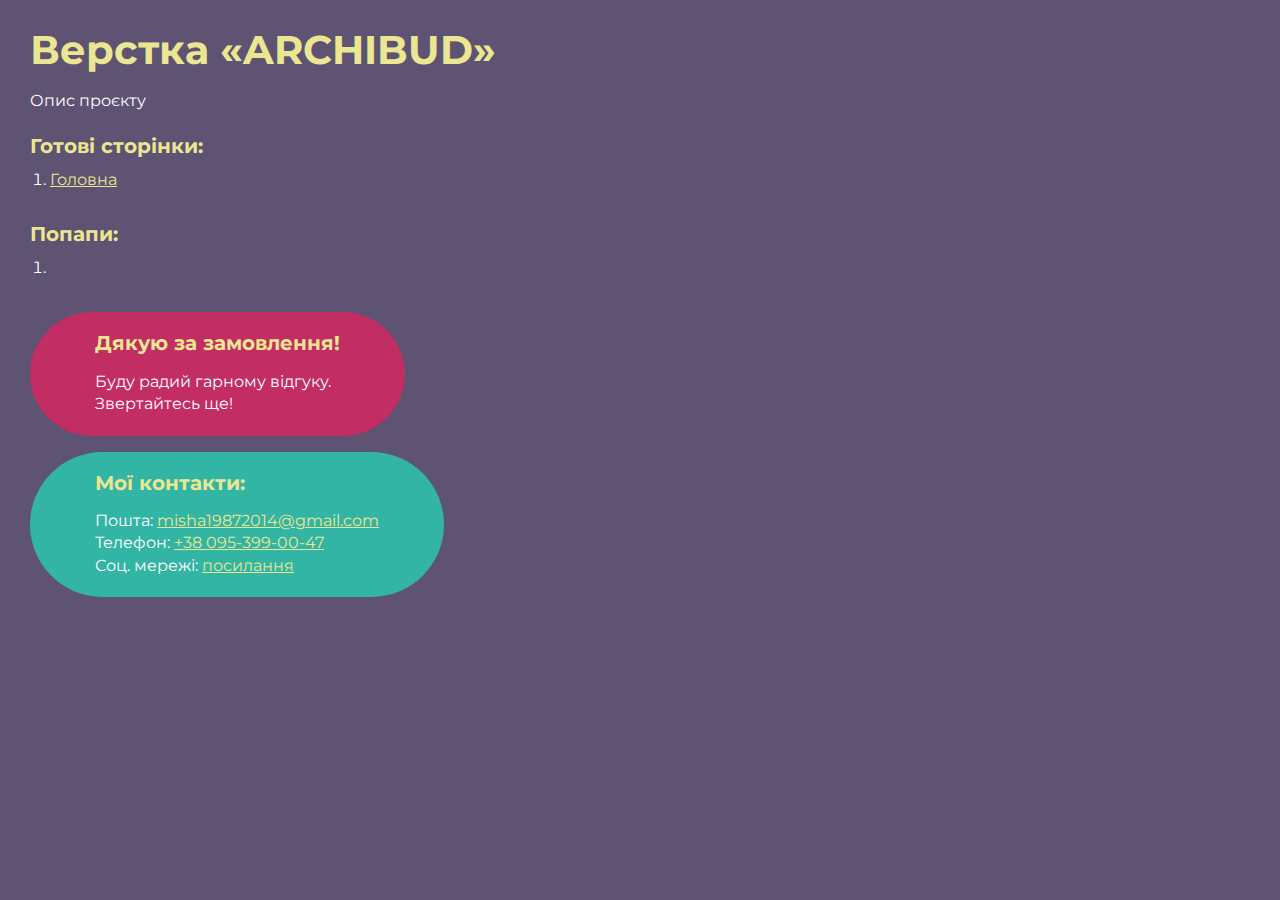
==== index.html @ 92a3b4cd "Add files via upload" ====
<!DOCTYPE html>
<html>

<head>
	<meta charset="UTF-8">
	<meta name="viewport" content="width=device-width, initial-scale=1.0">
	<title>Верстка «Archibud»</title>
</head>

<body>
	<div class="rootpage">
		<h1>Верстка «ARCHIBUD»</h1>
		<div class="rootpage__info">
			Опис проєкту
		</div>
		<h2>Готові сторінки:</h2>
		<ol class="rootpage__list">
			<li><a target="_blank" href="home.html">Головна</a></li>
		</ol>
		<h2>Попапи:</h2>
		<ol class="rootpage__list">
			<li><a target="_blank" href="home.html#"></a></li>
		</ol>
		<div class="rootpage__tnx">
			<h2>Дякую за замовлення!</h2>
			<p>Буду радий гарному відгуку.</p>
			<p>Звертайтесь ще!</p>
		</div>
		<div class="rootpage__contacts">
			<h2>Мої контакти:</h2>
			<p>Пошта: <a href="mailto:misha19872014@gmail.com">misha19872014@gmail.com</a></p>
			<p>Телефон: <a href="tel:380953990047">+38 095-399-00-47</a></p>
			<p>Соц. мережі: <a href="">посилання</a></p>
		</div>
	</div>
</body>
<style>
	@charset "UTF-8";
	@import url("https://fonts.googleapis.com/css?family=Montserrat:regular,700&display=swap");

	*,
	*::before,
	*::after {
		padding: 0px;
		margin: 0px;
		border: 0px;
		box-sizing: border-box;
	}

	html,
	body {
		height: 100%;
		margin: 0;
		padding: 0;
		min-width: 320px;
		width: 100%;
		color: #fff;
		background-color: #5e5373;
	}

	body {
		font-family: Montserrat;
		font-size: 100%;
		line-height: 1;
		font-size: 1rem;
	}

	a {
		text-decoration: underline;
		color: #ebe691
	}

	a:visited {
		text-decoration: underline;
		color: #aaa768;
	}

	a:hover {
		text-decoration: none;
	}

	ul li {
		list-style: none;
	}

	img {
		vertical-align: top;
	}

	.wrapper {
		width: 100%;
		min-height: 100%;
		overflow: hidden;
	}

	.rootpage {
		padding: 30px;
		display: flex;
		flex-direction: column;
		align-items: flex-start;
	}

	@media (max-width: 767px) {
		.rootpage {
			padding: 30px 15px;
		}
	}

	h1 {
		color: #ebe691;
		font-size: 2.5rem;
		margin: 0px 0px 1.25rem 0px;
	}

	@media (max-width: 767px) {
		h1 {
			font-size: 1.85rem;
			margin: 0px 0px 1.25rem 0px;
		}
	}

	h2 {
		color: #ebe691;
		font-size: 1.25rem;
		margin: 0px 0px 1rem 0px;
	}

	@media (max-width: 767px) {
		h2 {
			font-size: 1.125rem;
			margin: 0px 0px 1rem 0px;
		}
	}

	.rootpage__info {
		line-height: 140%;
		margin: 0px 0px 1.5rem 0px;
	}

	.rootpage__list {
		margin: 0px 0px 2.25rem 1.25rem;
	}

	.rootpage__list li:not(:last-child) {
		margin: 0px 0px 15px 0px;
	}

	.rootpage__contacts,
	.rootpage__tnx {
		border-radius: 200px;
		padding: 20px 65px;
		line-height: 140%;
	}

	@media (max-width: 767px) {

		.rootpage__contacts,
		.rootpage__tnx {
			border-radius: 40px;
			padding: 20px;
		}
	}

	.rootpage__contacts {
		background: #32b5a4;

	}

	.rootpage__contacts a {
		color: #ebe691;
	}

	.rootpage__tnx {
		background: #c22d63;
		margin: 0px 0px 1rem 0px;
	}
</style>

</html>
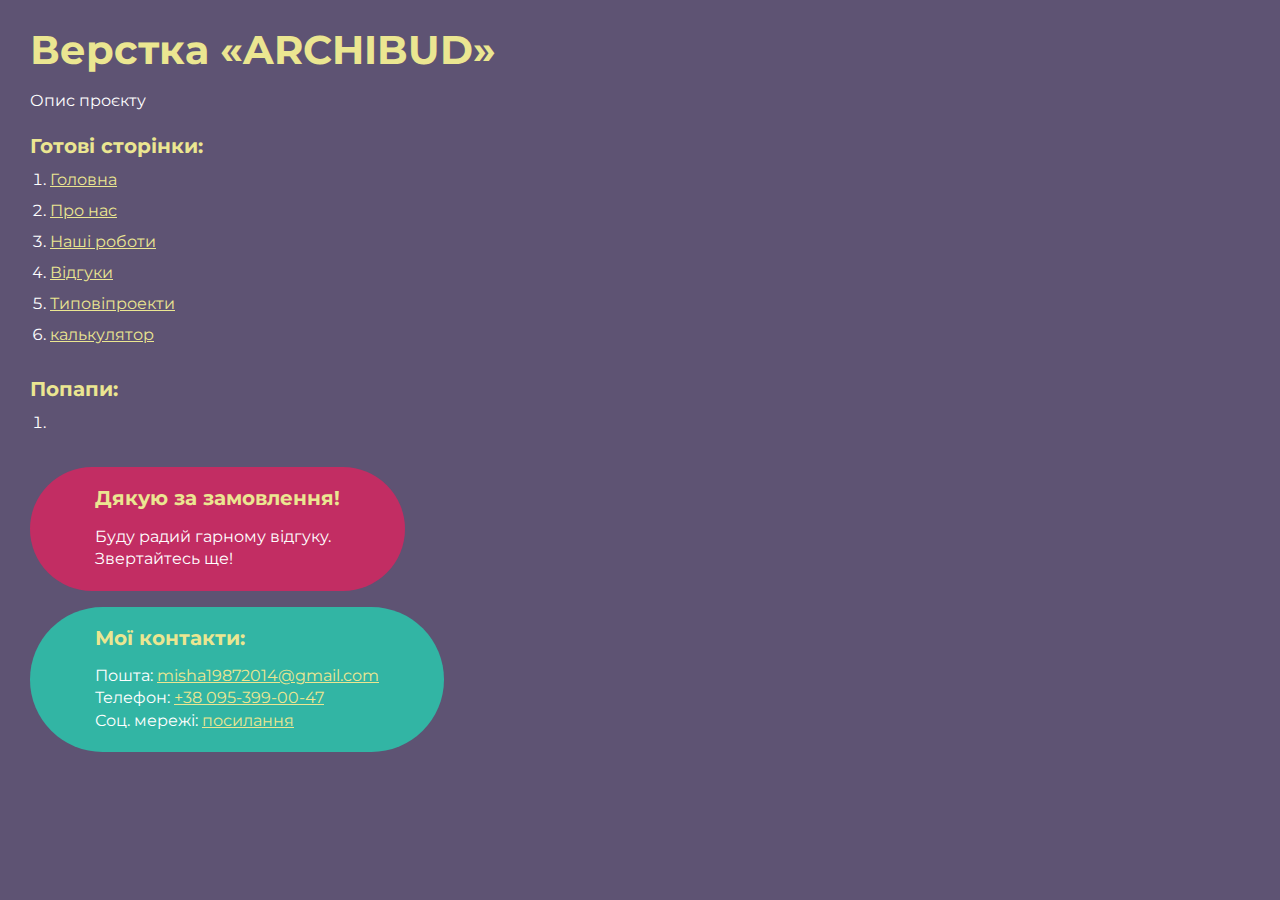
==== commit e1b6071f: "Add files via upload" ====
--- a/index.html
+++ b/index.html
@@ -16,6 +16,11 @@
 		<h2>Готові сторінки:</h2>
 		<ol class="rootpage__list">
 			<li><a target="_blank" href="home.html">Головна</a></li>
+			<li><a target="_blank" href="about.html">Про нас</a></li>
+			<li><a target="_blank" href="work.html">Наші роботи</a></li>
+			<li><a target="_blank" href="reviews.html">Відгуки</a></li>
+			<li><a target="_blank" href="project.html">Типовіпроекти</a></li>
+			<li><a target="_blank" href="calc.html">калькулятор</a></li>
 		</ol>
 		<h2>Попапи:</h2>
 		<ol class="rootpage__list">
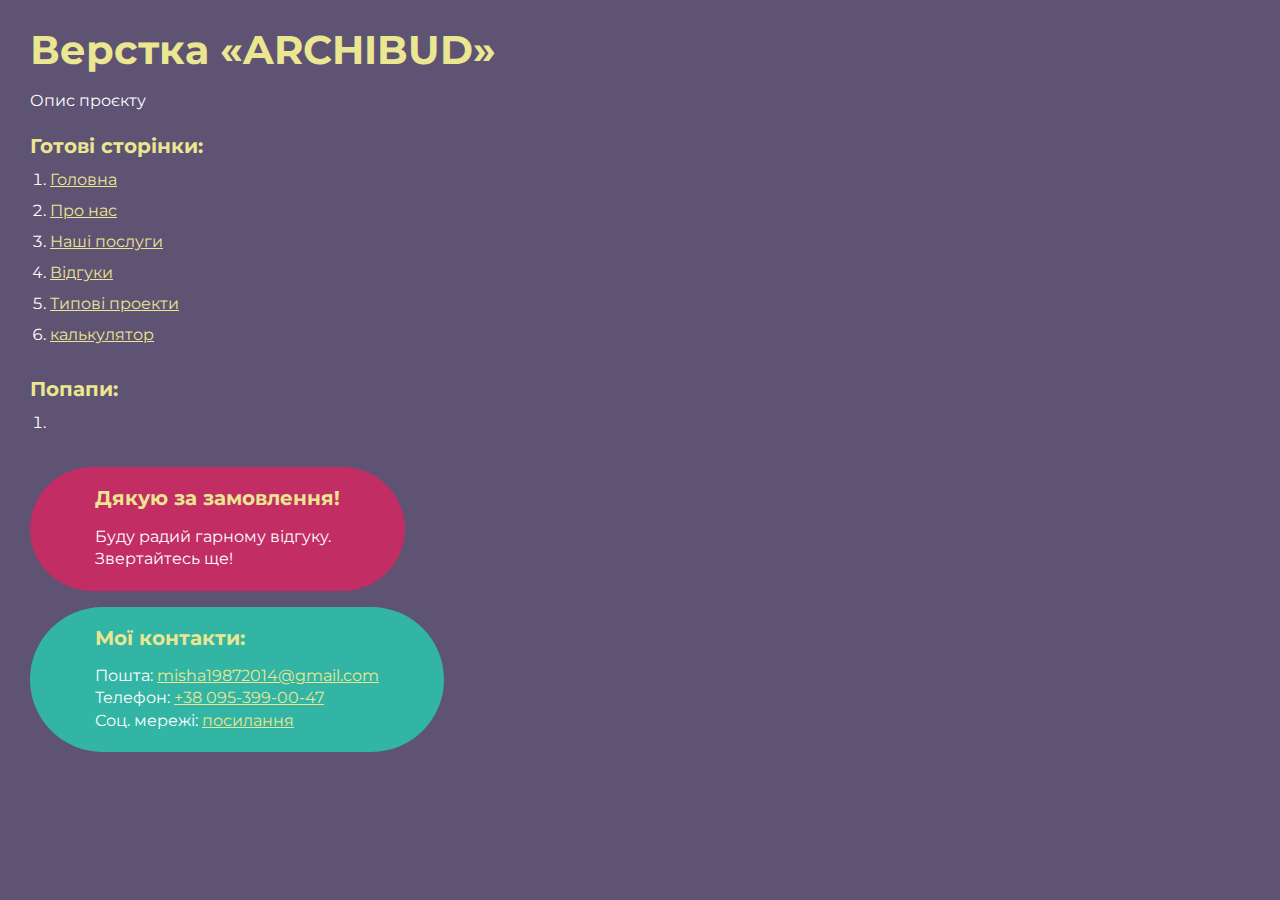
==== commit dc557a9d: "Add files via upload" ====
--- a/index.html
+++ b/index.html
@@ -17,9 +17,9 @@
 		<ol class="rootpage__list">
 			<li><a target="_blank" href="home.html">Головна</a></li>
 			<li><a target="_blank" href="about.html">Про нас</a></li>
-			<li><a target="_blank" href="work.html">Наші роботи</a></li>
+			<li><a target="_blank" href="work.html">Наші послуги</a></li>
 			<li><a target="_blank" href="reviews.html">Відгуки</a></li>
-			<li><a target="_blank" href="project.html">Типовіпроекти</a></li>
+			<li><a target="_blank" href="project.html">Типові проекти</a></li>
 			<li><a target="_blank" href="calc.html">калькулятор</a></li>
 		</ol>
 		<h2>Попапи:</h2>
